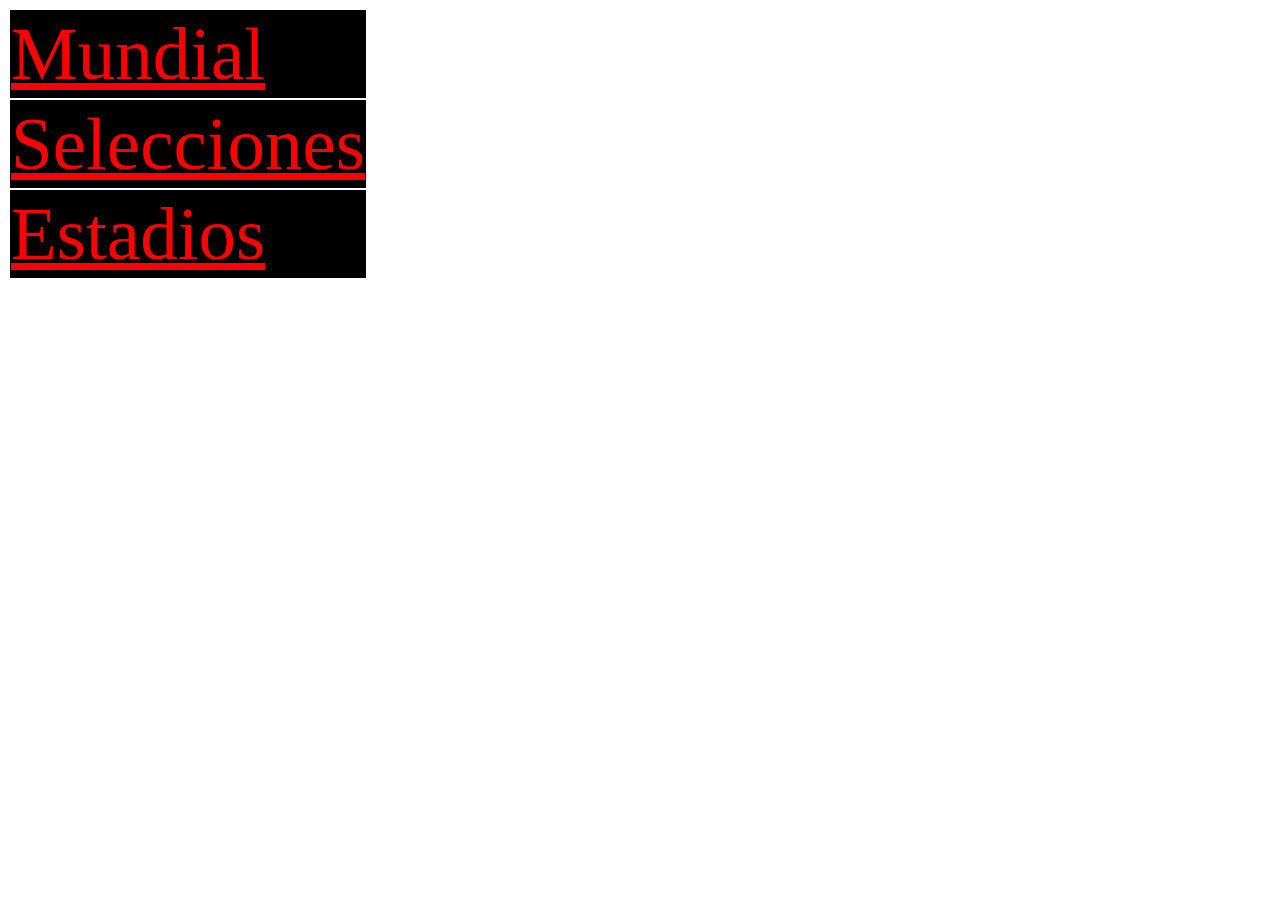
==== index.html @ 362f0cb8 "Cosas nuevas" ====
<!DOCTYPE html>
<html lang="es-Es">
<head>
    <meta charset="UTF-8">
    <meta http-equiv="X-UA-Compatible" content="IE=edge">
    <meta name="viewport" content="width=device-width, initial-scale=1.0">
    <title> Fútbol </title>
    <link rel="stylesheet" href="index.css">
</head>
<body>
    <table>
        <tr>
            <td>
                <a href="Mundial.html"> Mundial </a>
            </td>
        </tr>
        <tr>
            <td>
                <a href="selecciones.html"> Selecciones </a>
            </td>
        </tr>
        <tr>
            <td>
                <a href="estadios.html" target="_blank"> Estadios </a>
            </td>
        </tr>
    </table>
</body>
</html>
---- index.css ----
body{
    background-image: url(https://images6.alphacoders.com/550/550393.jpg);
    background-attachment: fixed;
    background-repeat: no-repeat;
}
tr,td{
    color: white;
    background-color: black;
}
a[target]{
    color: #f00;
    font: 75px fantasy;
    text-decoration: underline;
}
a[href^="Mundial"]{
    color: #f00;
    font: 75px fantasy;
    text-decoration: underline;
}
a[href*="selecciones"]{
    color: #f00;
    font: 75px fantasy;
    text-decoration: underline;
}
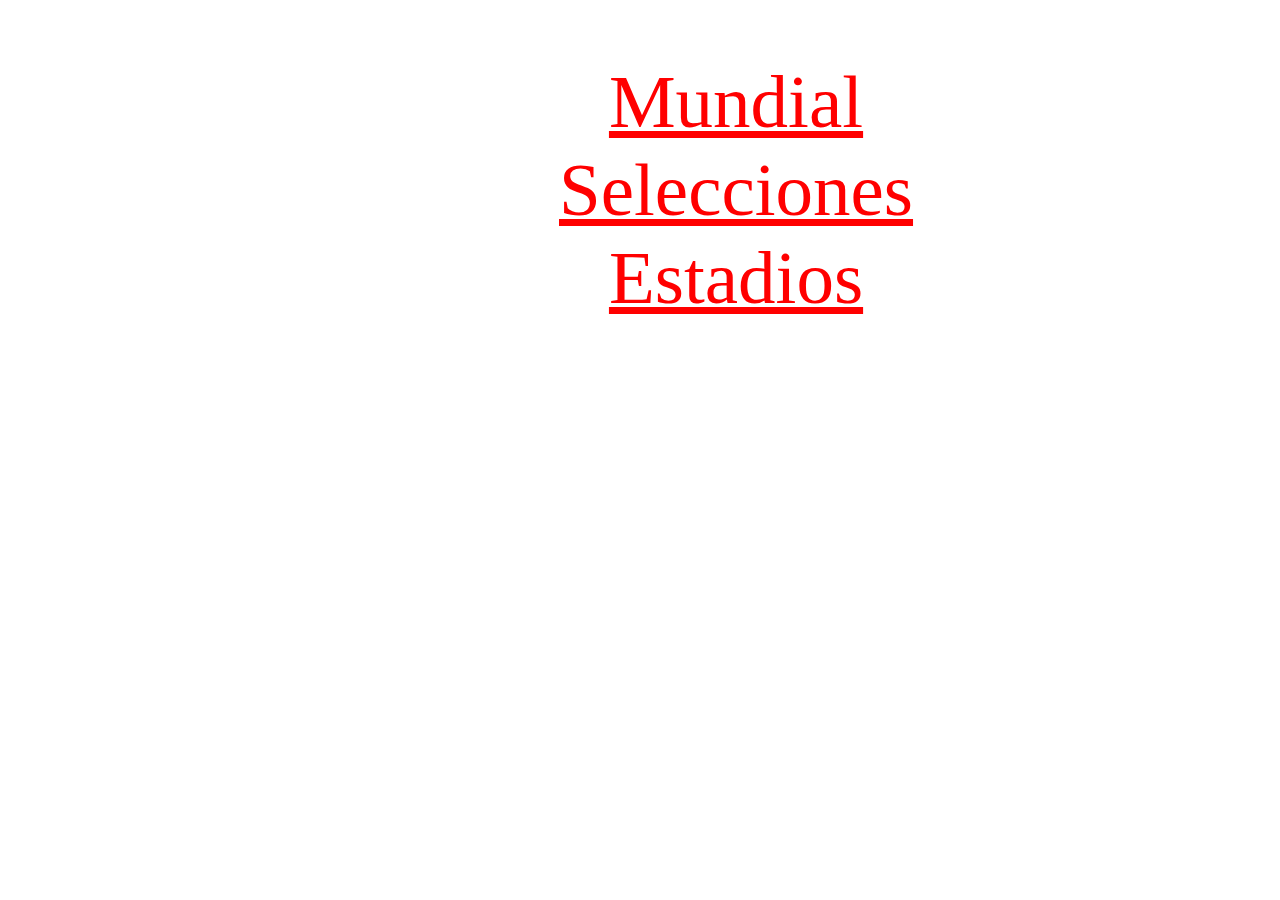
==== commit 22db3c3c: "Cambio" ====
--- a/index.html
+++ b/index.html
@@ -8,7 +8,7 @@
     <link rel="stylesheet" href="index.css">
 </head>
 <body>
-    <table>
+    <div><table>
         <tr>
             <td>
                 <a href="Mundial.html"> Mundial </a>
@@ -24,6 +24,6 @@
                 <a href="estadios.html" target="_blank"> Estadios </a>
             </td>
         </tr>
-    </table>
+    </table></div>
 </body>
 </html>--- a/index.css
+++ b/index.css
@@ -2,10 +2,6 @@
     background-image: url(https://images6.alphacoders.com/550/550393.jpg);
     background-attachment: fixed;
     background-repeat: no-repeat;
-}
-tr,td{
-    color: white;
-    background-color: black;
 }
 a[target]{
     color: #f00;
@@ -22,3 +18,12 @@
     font: 75px fantasy;
     text-decoration: underline;
 }
+div{
+    text-align: center;
+    padding-left: 550px;
+    padding-top: 50px;
+    margin: auto;
+}
+table{
+    border-collapse:collapse;
+}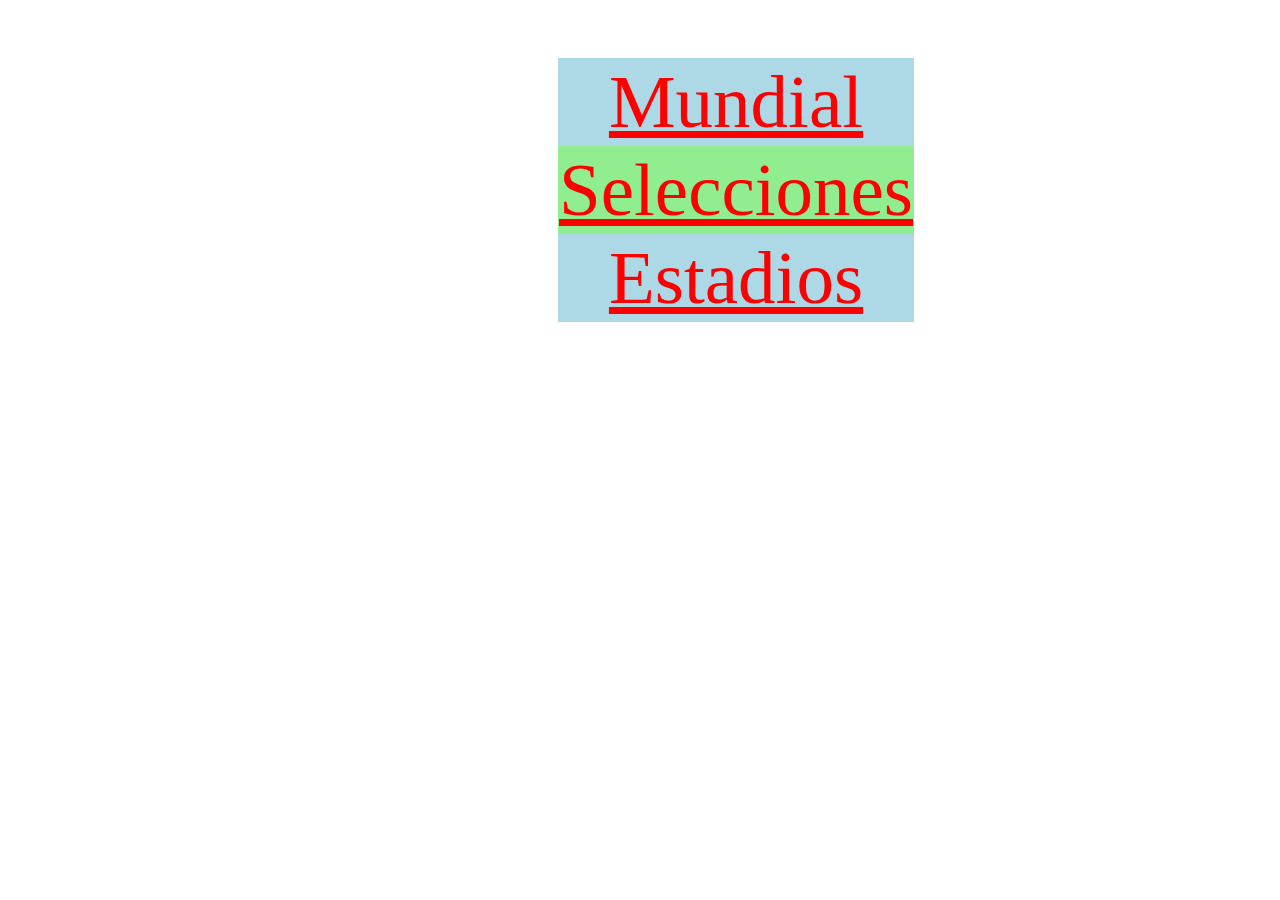
==== commit 6bee499b: "Cambio de selector con atributo" ====
--- a/index.html
+++ b/index.html
@@ -21,7 +21,7 @@
         </tr>
         <tr>
             <td>
-                <a href="estadios.html" target="_blank"> Estadios </a>
+                <a href="estadios.html"> Estadios </a>
             </td>
         </tr>
     </table></div>
--- a/index.css
+++ b/index.css
@@ -3,7 +3,7 @@
     background-attachment: fixed;
     background-repeat: no-repeat;
 }
-a[target]{
+a[href^="estadios"]{
     color: #f00;
     font: 75px fantasy;
     text-decoration: underline;
@@ -26,4 +26,10 @@
 }
 table{
     border-collapse:collapse;
+}
+tr:nth-child(even){
+    background-color: lightgreen;
+}
+tr:nth-child(odd){
+    background-color: lightblue;
 }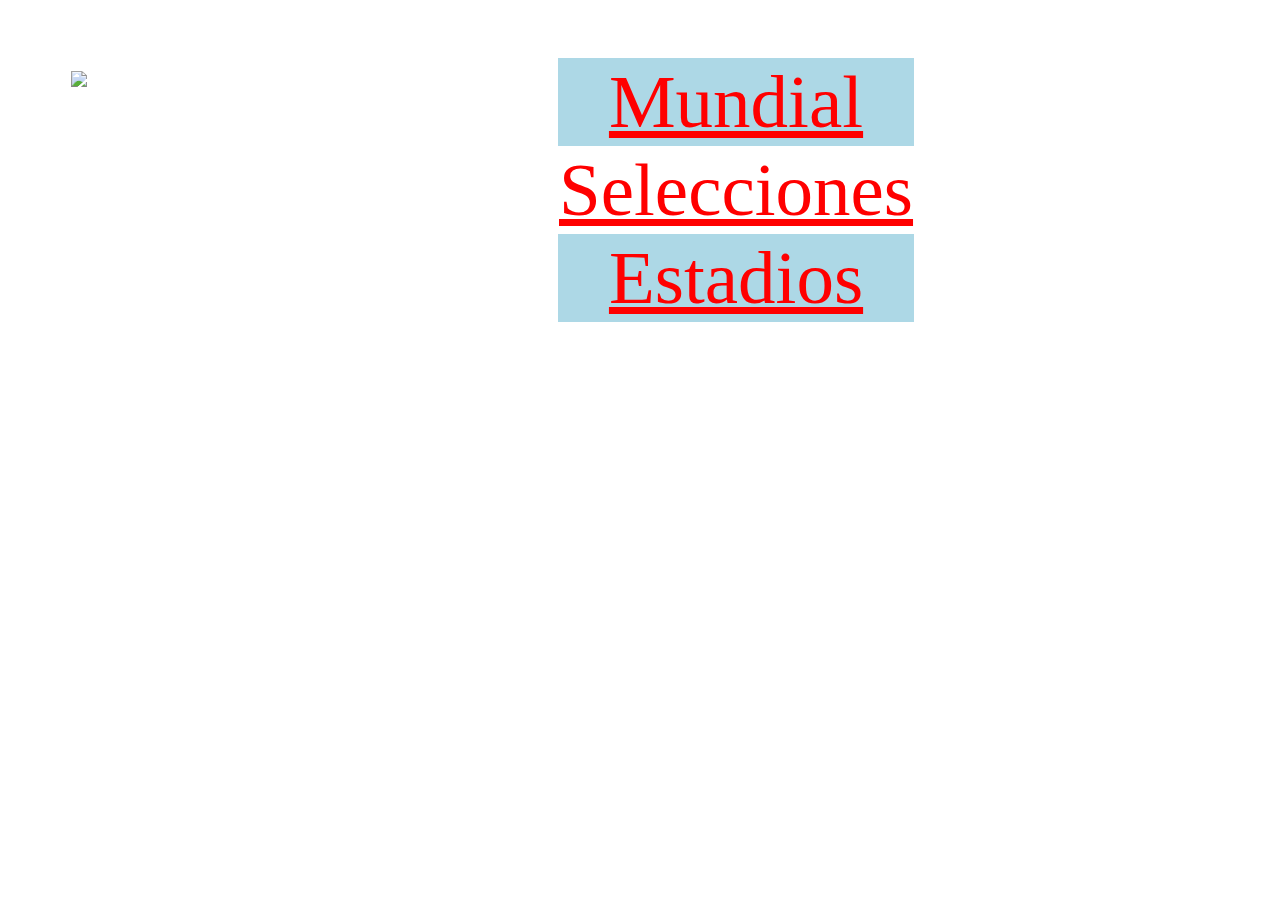
==== commit 2e95ebeb: "img" ====
--- a/index.html
+++ b/index.html
@@ -8,6 +8,7 @@
     <link rel="stylesheet" href="index.css">
 </head>
 <body>
+    <img src="https://upload.wikimedia.org/wikipedia/commons/thumb/a/a1/FIFA_World_Cup_Trophy_%28Jules_Rimet_Trophy%29_at_National_Football_Museum%2C_Manchester_02.jpg/250px-FIFA_World_Cup_Trophy_%28Jules_Rimet_Trophy%29_at_National_Football_Museum%2C_Manchester_02.jpg">
     <div><table>
         <tr>
             <td>
@@ -26,4 +27,4 @@
         </tr>
     </table></div>
 </body>
-</html>+</html>
--- a/index.css
+++ b/index.css
@@ -28,8 +28,12 @@
     border-collapse:collapse;
 }
 tr:nth-child(even){
-    background-color: lightgreen;
+    background-color: white;
 }
 tr:nth-child(odd){
     background-color: lightblue;
-}+}
+img{
+    float: left;
+    margin: 5%;
+}
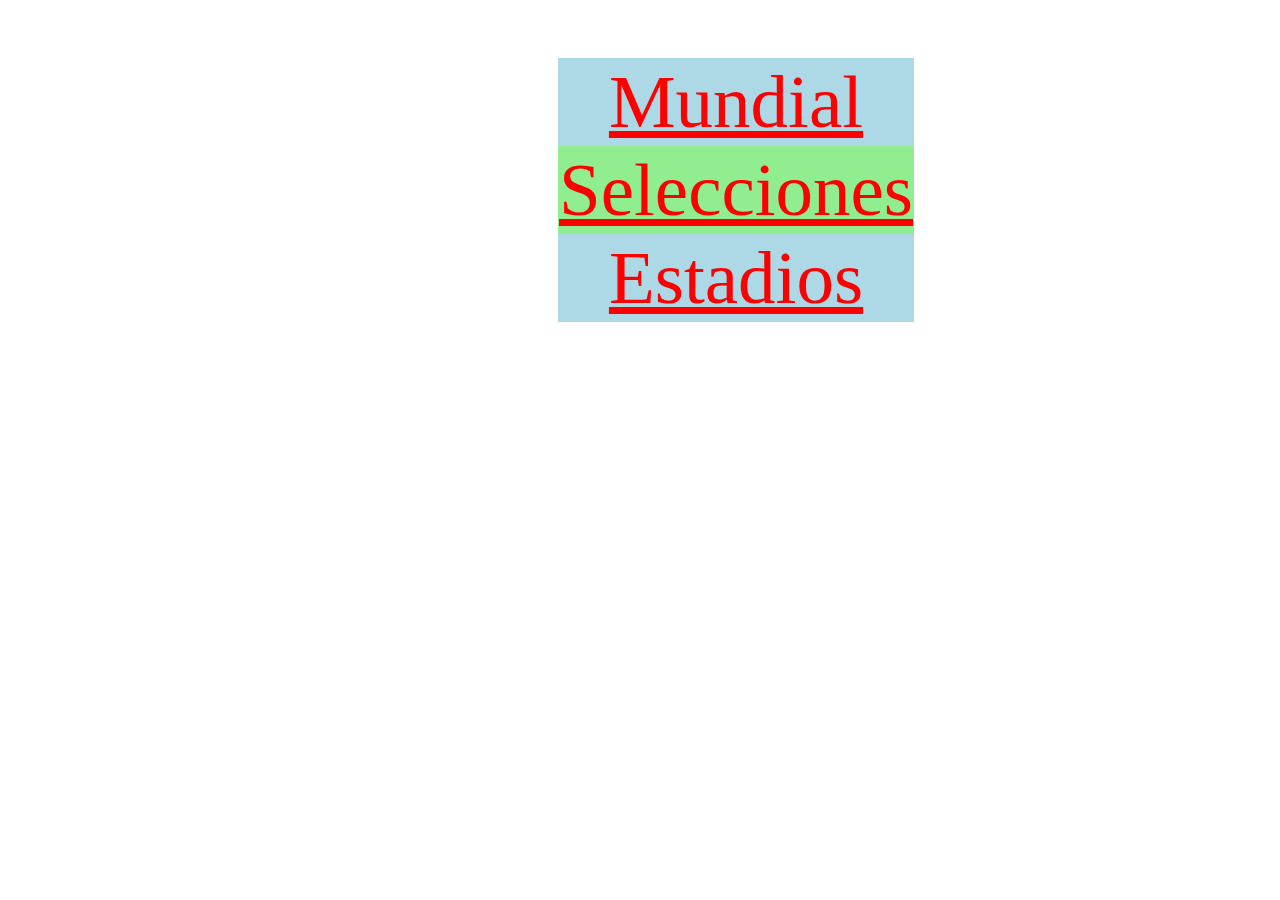
==== commit a21717e3: "puse en le css de al bayt una clase" ====
--- a/index.html
+++ b/index.html
@@ -8,7 +8,6 @@
     <link rel="stylesheet" href="index.css">
 </head>
 <body>
-    <img src="https://upload.wikimedia.org/wikipedia/commons/thumb/a/a1/FIFA_World_Cup_Trophy_%28Jules_Rimet_Trophy%29_at_National_Football_Museum%2C_Manchester_02.jpg/250px-FIFA_World_Cup_Trophy_%28Jules_Rimet_Trophy%29_at_National_Football_Museum%2C_Manchester_02.jpg">
     <div><table>
         <tr>
             <td>
@@ -27,4 +26,4 @@
         </tr>
     </table></div>
 </body>
-</html>
+</html>--- a/index.css
+++ b/index.css
@@ -28,12 +28,8 @@
     border-collapse:collapse;
 }
 tr:nth-child(even){
-    background-color: white;
+    background-color: lightgreen;
 }
 tr:nth-child(odd){
     background-color: lightblue;
-}
-img{
-    float: left;
-    margin: 5%;
-}
+}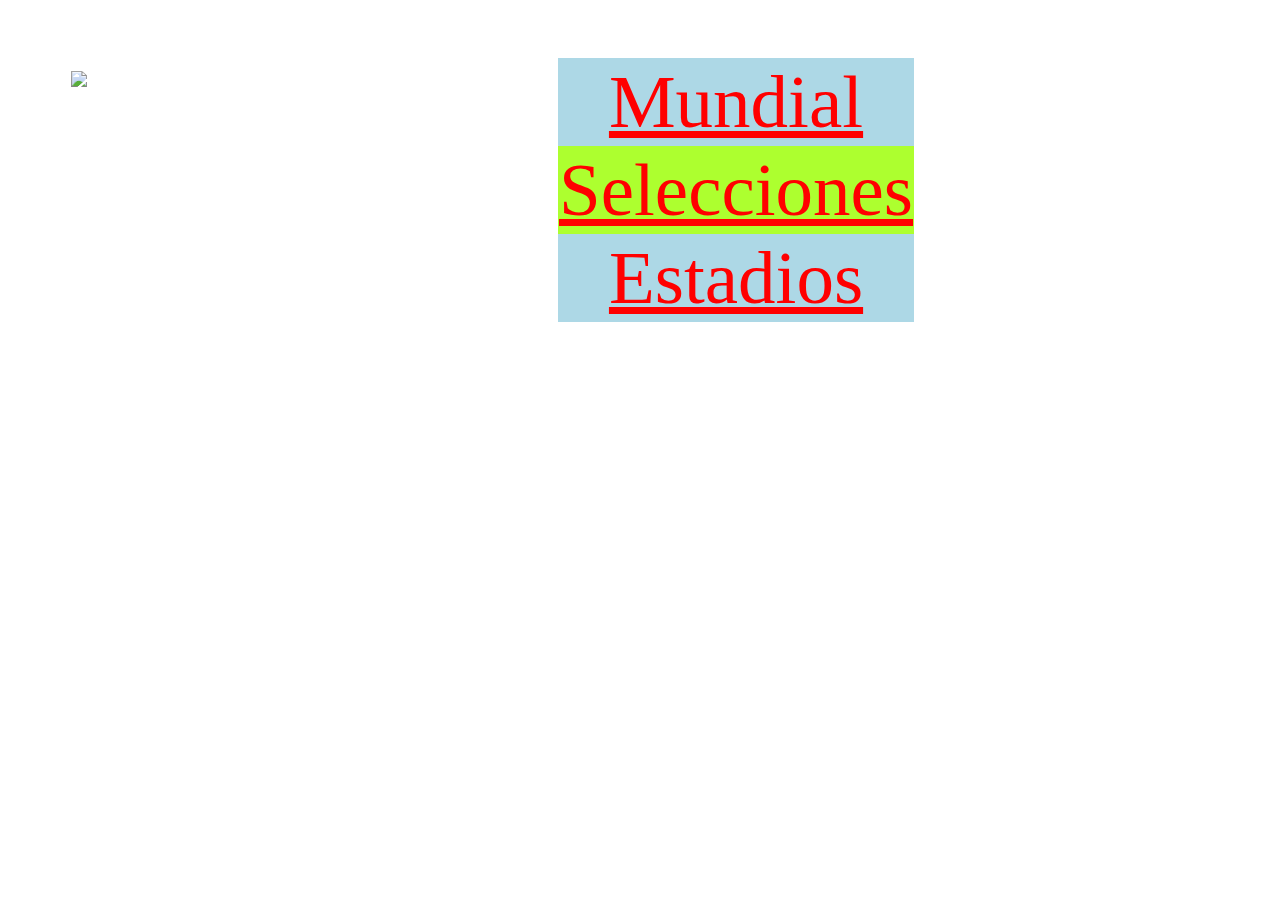
==== commit c52375e1: "Merge branch 'master' of https://github.com/alumno-adri/Mundial" ====
--- a/index.html
+++ b/index.html
@@ -8,6 +8,7 @@
     <link rel="stylesheet" href="index.css">
 </head>
 <body>
+    <img src="https://upload.wikimedia.org/wikipedia/commons/thumb/a/a1/FIFA_World_Cup_Trophy_%28Jules_Rimet_Trophy%29_at_National_Football_Museum%2C_Manchester_02.jpg/250px-FIFA_World_Cup_Trophy_%28Jules_Rimet_Trophy%29_at_National_Football_Museum%2C_Manchester_02.jpg">
     <div><table>
         <tr>
             <td>
@@ -26,4 +27,4 @@
         </tr>
     </table></div>
 </body>
-</html>+</html>
--- a/index.css
+++ b/index.css
@@ -28,8 +28,12 @@
     border-collapse:collapse;
 }
 tr:nth-child(even){
-    background-color: lightgreen;
+    background-color: greenyellow;
 }
 tr:nth-child(odd){
     background-color: lightblue;
-}+}
+img{
+    float: left;
+    margin: 5%;
+}
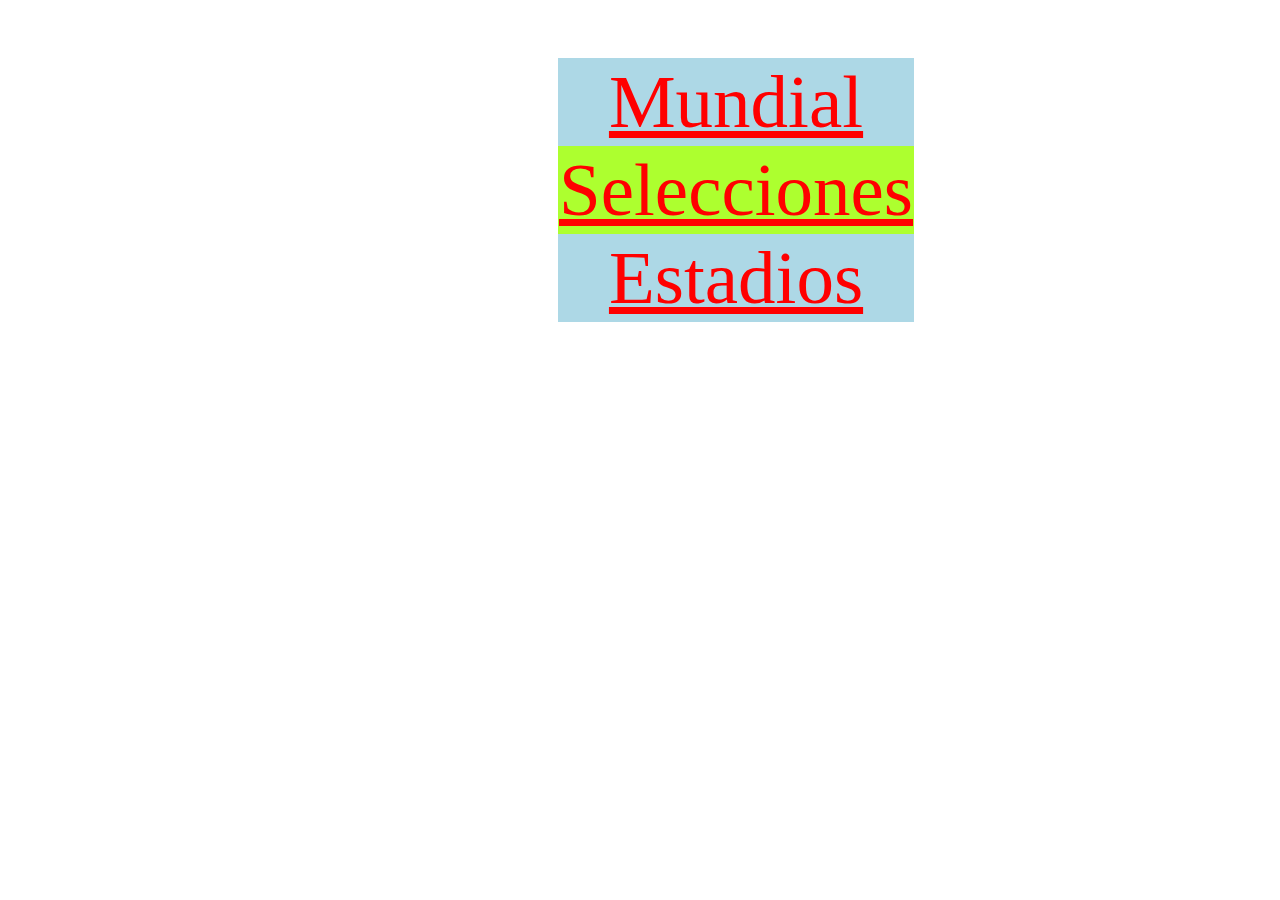
==== commit 283012d0: "Update index.html" ====
--- a/index.html
+++ b/index.html
@@ -8,7 +8,6 @@
     <link rel="stylesheet" href="index.css">
 </head>
 <body>
-    <img src="https://upload.wikimedia.org/wikipedia/commons/thumb/a/a1/FIFA_World_Cup_Trophy_%28Jules_Rimet_Trophy%29_at_National_Football_Museum%2C_Manchester_02.jpg/250px-FIFA_World_Cup_Trophy_%28Jules_Rimet_Trophy%29_at_National_Football_Museum%2C_Manchester_02.jpg">
     <div><table>
         <tr>
             <td>
